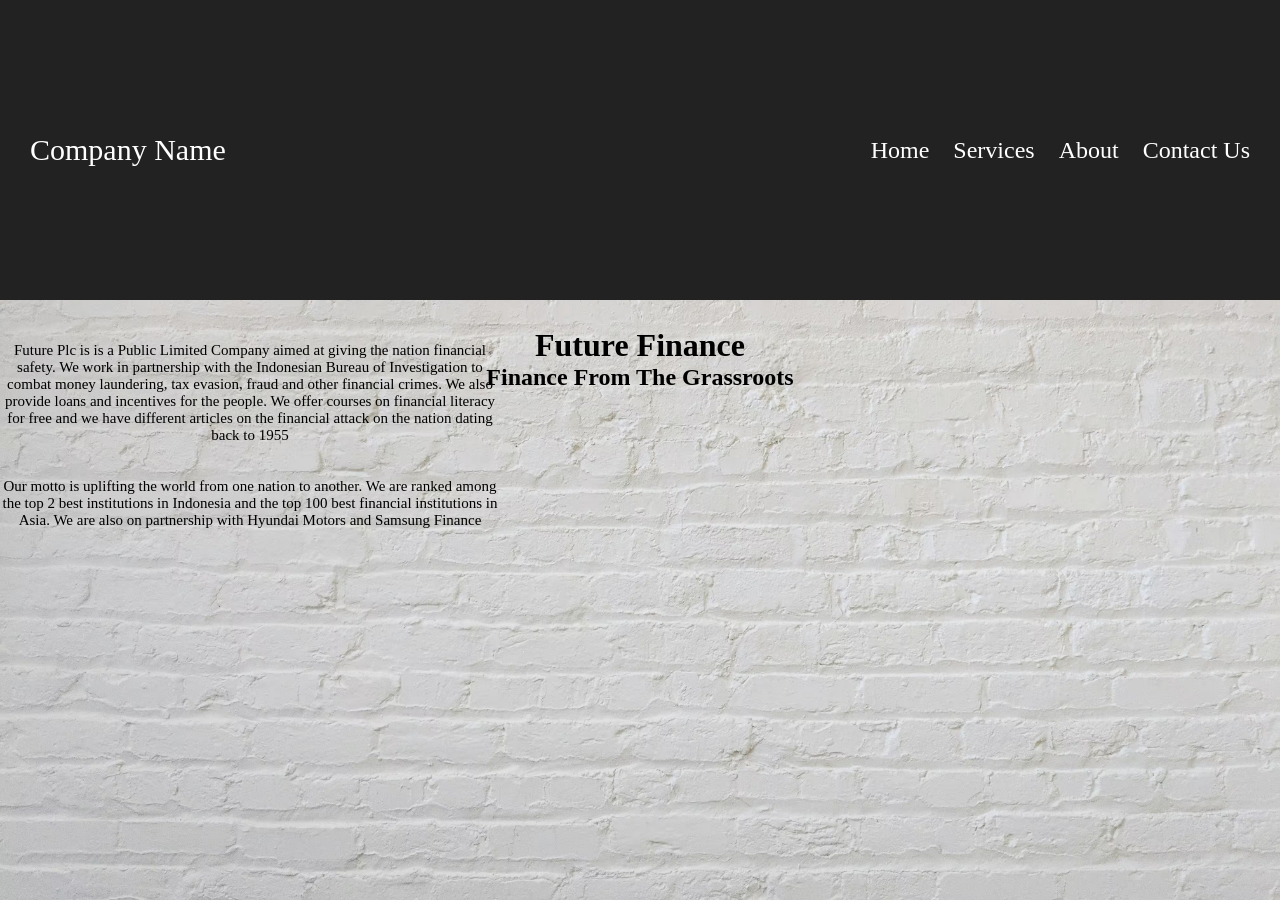
==== about.html @ 39a775e7 "Enhance spacing in about.html Added extra line breaks for improved readability." ====
<!DOCTYPE html>
<head>
  <link rel="stylesheet" href="style.css"/>
  <title>About</title>
</head>
<body>
      <body>
        <div class="home">
            <!--Home page Navigation-->
        <div class="nav">
            <div>Company Name</div>
            <ul>
               <li>
                   <a href="index.html">Home</a>
               </li> 
                <li>
                   <a href="services.html">Services</a>
               </li> 
                <li>
                   <a href="#">About</a>
               </li> 
                <li>
                   <a href="#">Contact Us</a>
               </li> 
            </ul>
    </div>
            <div class="companyname">
                <div>
             <h1>Future Finance </h1>
                <h2>Finance From The Grassroots</h2>
                </div>
            </div>
          <div class="about_info">
            Future Plc is is a Public Limited Company aimed at giving the nation financial safety. We work in partnership with the Indonesian Bureau of Investigation to combat money laundering, tax evasion, fraud and other financial crimes. We also provide loans and incentives for the people. We offer courses on financial literacy for free and we have different articles on the financial attack on the nation dating back to 1955
            <br>
            <br>
            <br>
            <p>Our motto is uplifting the world from one nation to another. We are ranked among the top 2 best institutions in Indonesia and the top 100 best financial institutions in Asia. We are also on partnership with Hyundai Motors and Samsung Finance</p>
      
          </div>
        </div>
    </body>
</body>
---- style.css ----
* {
  margin: 0;
  padding: 0;
  box-sizing: border-box; /* Makes layout sizing much easier to predict */
}

body {
  margin: 0;
  padding: 0;
}

/* 1. Parent Navbar Container */
.nav {
  height: 300px;
  background-color: #222222; /* Valid dark background */
  position: relative;        /* Creates the boundary for absolute children */
  width: 100%;
}

/* 2. Company Name (Left Side) */
.nav div {
  position: absolute;
  left: 30px;
  top: 50%;
  transform: translateY(-50%);
  font-size: 30px;
  color: white;
}

/* 3. The List Container (Right Side) */
.nav ul {
  position: absolute;
  right: 30px;
  top: 50%;
  transform: translateY(-50%);
  margin: 0;
  padding: 0;
  list-style: none; /* Removes bullet points */
}

/* 4. Individual List Items */
.nav ul li {
  display: inline-block;
  margin-left: 20px;
}

/* 5. Navigation Links */
.nav ul li a {
  color: white;
  text-decoration: none;
  font-size: 24px;
}

/* Hover effect so you know they are clickable */
.nav ul li a:hover {
  color: #00bcd4; 
}
/* Home body container */
.home {
  background-image: url("homepage.avif"); 
  background-repeat: no-repeat;
  background-position: center center;
  background-size: cover;
  min-height: 100vh; 
  width: 100%;
}

.home .companyname {
  display: flex;
  flex-direction: column;
  justify-content: center; 
  align-items: center;
  text-align: center;
  height: 13vh;
}

.about_info{
  display: flex;
  justify-content: center;
  align-items: center;
  width: 500px;
  height: 4vh;
  flex-direction: column;
  text-align: center;
  font-size: 15px
}
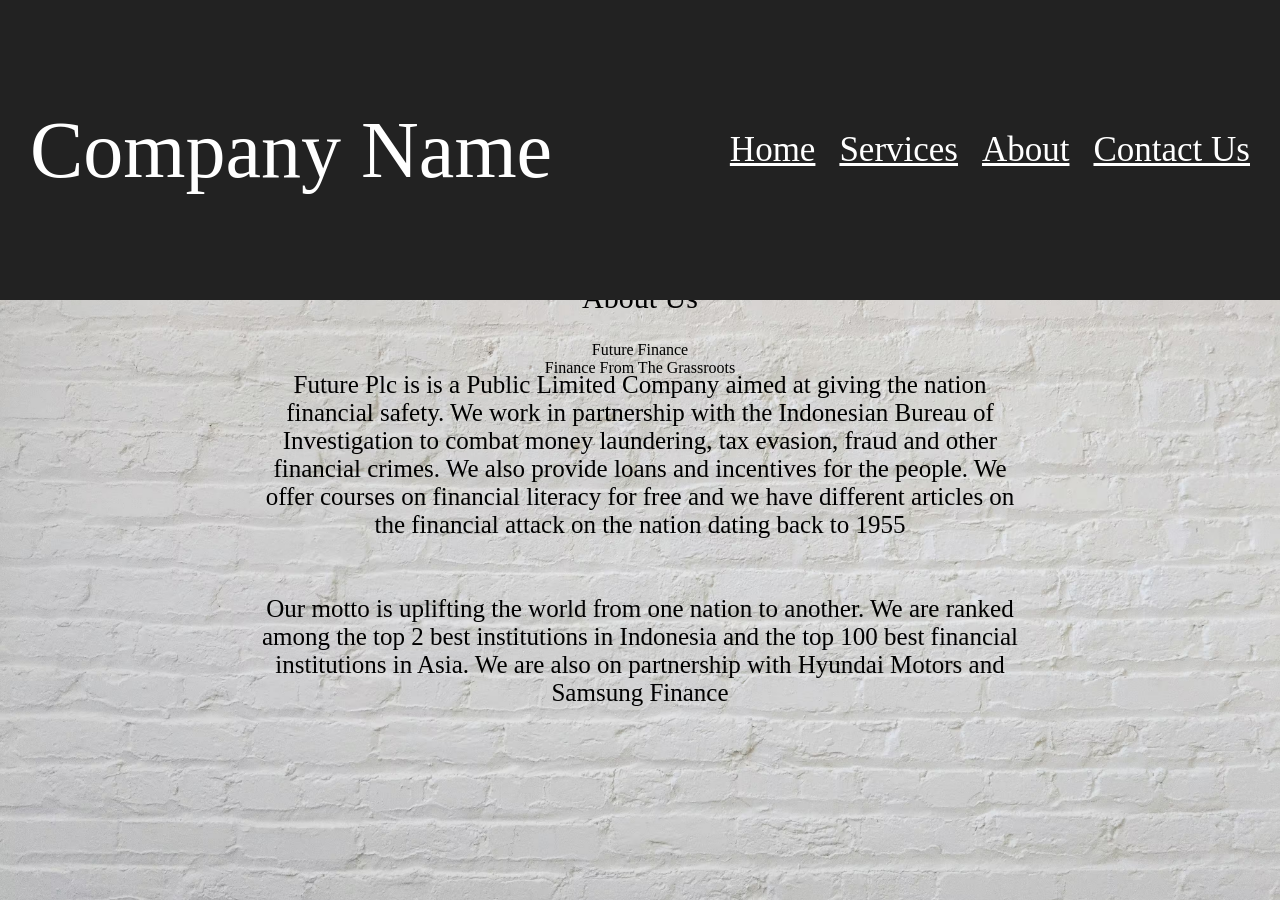
==== commit d3e8ab39: "Change headings to paragraphs in about.html Updated headings to paragraph tags for better semantics " ====
--- a/about.html
+++ b/about.html
@@ -26,11 +26,17 @@
     </div>
             <div class="companyname">
                 <div>
-             <h1>Future Finance </h1>
-                <h2>Finance From The Grassroots</h2>
+             <p class="big_name">Future Finance </p>
+                <p class="big_tag">Finance From The Grassroots</p>
                 </div>
             </div>
+          <br>
+          <br>
+          <br>
           <div class="about_info">
+            <p style="font-size:30px;">About Us</p>
+            <br>
+            <br>
             Future Plc is is a Public Limited Company aimed at giving the nation financial safety. We work in partnership with the Indonesian Bureau of Investigation to combat money laundering, tax evasion, fraud and other financial crimes. We also provide loans and incentives for the people. We offer courses on financial literacy for free and we have different articles on the financial attack on the nation dating back to 1955
             <br>
             <br>
--- a/style.css
+++ b/style.css
@@ -15,6 +15,8 @@
   background-color: #222222; /* Valid dark background */
   position: relative;        /* Creates the boundary for absolute children */
   width: 100%;
+  border-height: 20px;
+  border-color: black;
 }
 
 /* 2. Company Name (Left Side) */
@@ -23,7 +25,8 @@
   left: 30px;
   top: 50%;
   transform: translateY(-50%);
-  font-size: 30px;
+  font-size: 80px;
+  text-decoration: bold;
   color: white;
 }
 
@@ -47,8 +50,8 @@
 /* 5. Navigation Links */
 .nav ul li a {
   color: white;
-  text-decoration: none;
-  font-size: 24px;
+  font-weight: 500;
+  font-size: 35px;
 }
 
 /* Hover effect so you know they are clickable */
@@ -78,9 +81,20 @@
   display: flex;
   justify-content: center;
   align-items: center;
-  width: 500px;
-  height: 4vh;
+  width: 60%;
+  max-width: 800px;
+  height: 5vh;
   flex-direction: column;
   text-align: center;
-  font-size: 15px
+  font-size: 25px;
+  margin: 0 auto;
 }
+
+#big_name{
+  font-size: 100px;
+  font-weight: 400;
+}
+#big_tag{
+  font-size: 60px;
+  font-weight: 250;
+}
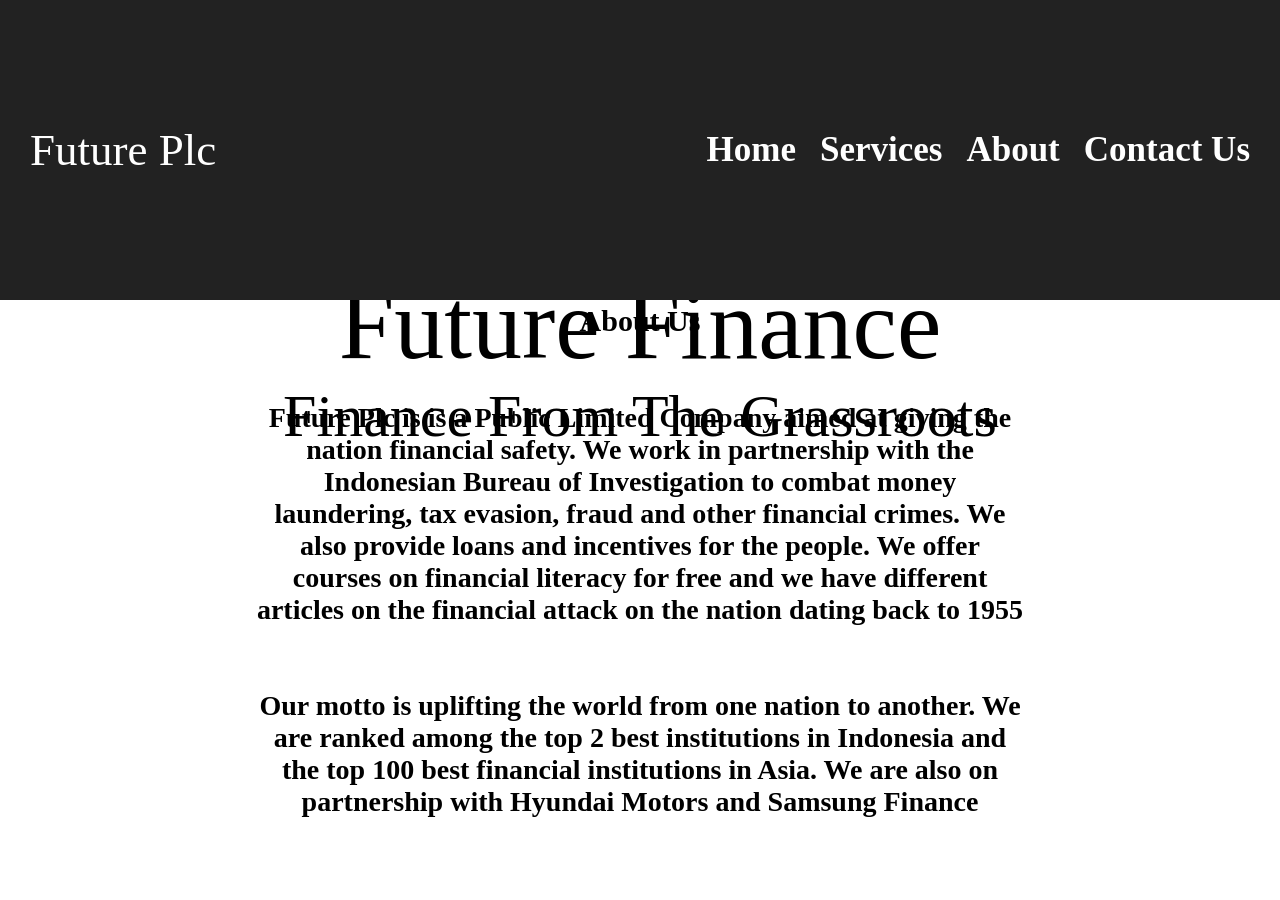
==== commit a11a97ef: "Update company name to 'Future Plc' in about.html" ====
--- a/about.html
+++ b/about.html
@@ -8,7 +8,7 @@
         <div class="home">
             <!--Home page Navigation-->
         <div class="nav">
-            <div>Company Name</div>
+            <div>Future Plc</div>
             <ul>
                <li>
                    <a href="index.html">Home</a>
--- a/style.css
+++ b/style.css
@@ -25,7 +25,7 @@
   left: 30px;
   top: 50%;
   transform: translateY(-50%);
-  font-size: 80px;
+  font-size: 45px;
   text-decoration: bold;
   color: white;
 }
@@ -50,8 +50,9 @@
 /* 5. Navigation Links */
 .nav ul li a {
   color: white;
-  font-weight: 500;
+  font-weight: 800;
   font-size: 35px;
+  text-decoration: none;
 }
 
 /* Hover effect so you know they are clickable */
@@ -60,7 +61,7 @@
 }
 /* Home body container */
 .home {
-  background-image: url("homepage.avif"); 
+  background-image: url("homepage.9avif"); 
   background-repeat: no-repeat;
   background-position: center center;
   background-size: cover;
@@ -83,18 +84,19 @@
   align-items: center;
   width: 60%;
   max-width: 800px;
-  height: 5vh;
+  height: 20vh;
   flex-direction: column;
   text-align: center;
-  font-size: 25px;
+  font-size: 28px;
   margin: 0 auto;
+  font-weight: 700;
 }
 
-#big_name{
+.big_name{
   font-size: 100px;
   font-weight: 400;
 }
-#big_tag{
+.big_tag{
   font-size: 60px;
   font-weight: 250;
 }
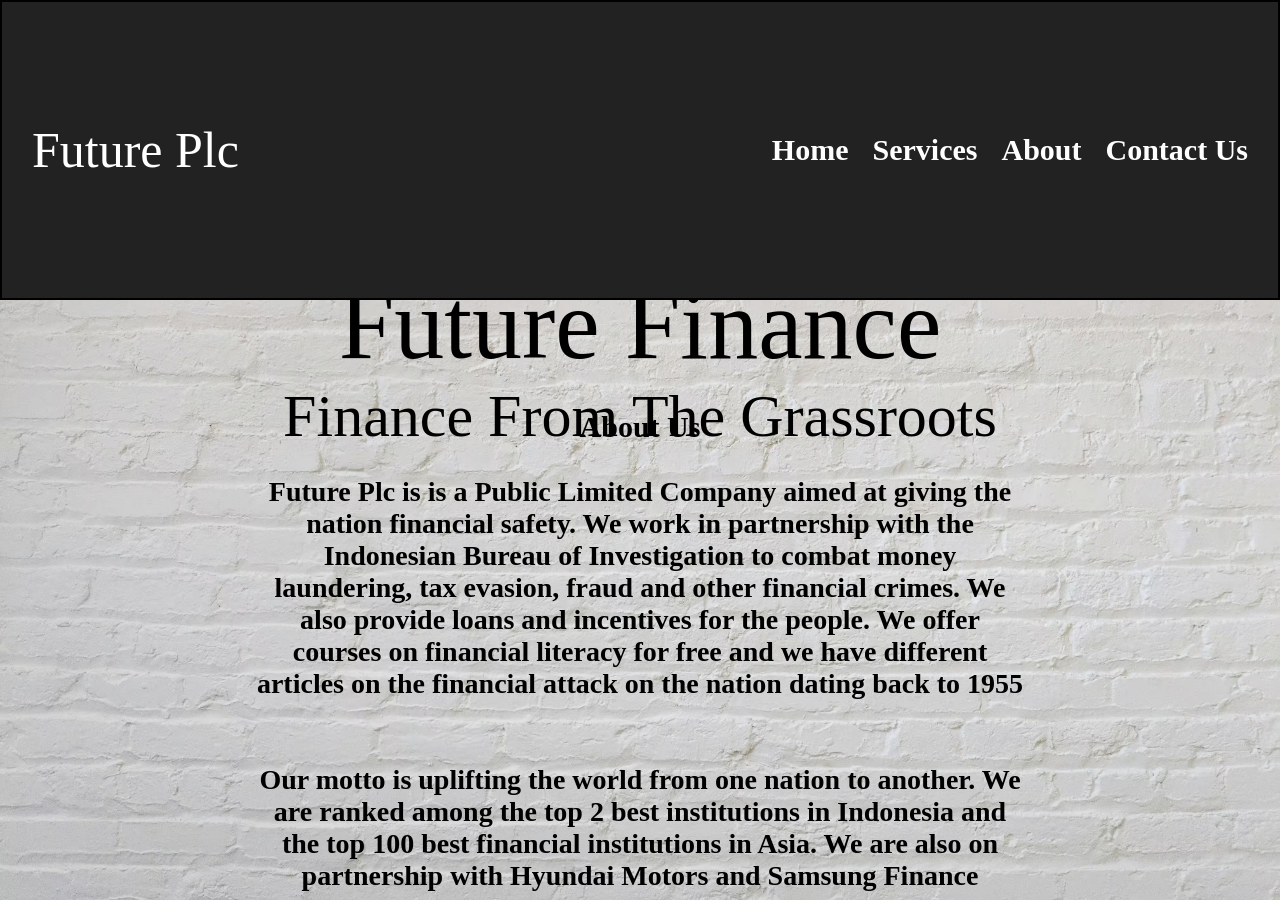
==== commit cf0f0086: "Remove extra line break in about.html Removed unnecessary line break in the about section." ====
--- a/about.html
+++ b/about.html
@@ -36,7 +36,6 @@
           <div class="about_info">
             <p style="font-size:30px;">About Us</p>
             <br>
-            <br>
             Future Plc is is a Public Limited Company aimed at giving the nation financial safety. We work in partnership with the Indonesian Bureau of Investigation to combat money laundering, tax evasion, fraud and other financial crimes. We also provide loans and incentives for the people. We offer courses on financial literacy for free and we have different articles on the financial attack on the nation dating back to 1955
             <br>
             <br>
--- a/style.css
+++ b/style.css
@@ -15,8 +15,7 @@
   background-color: #222222; /* Valid dark background */
   position: relative;        /* Creates the boundary for absolute children */
   width: 100%;
-  border-height: 20px;
-  border-color: black;
+  border: 2px solid black;
 }
 
 /* 2. Company Name (Left Side) */
@@ -25,7 +24,7 @@
   left: 30px;
   top: 50%;
   transform: translateY(-50%);
-  font-size: 45px;
+  font-size: 50px;
   text-decoration: bold;
   color: white;
 }
@@ -50,8 +49,8 @@
 /* 5. Navigation Links */
 .nav ul li a {
   color: white;
-  font-weight: 800;
-  font-size: 35px;
+  font-weight: 750;
+  font-size: 30px;
   text-decoration: none;
 }
 
@@ -61,7 +60,7 @@
 }
 /* Home body container */
 .home {
-  background-image: url("homepage.9avif"); 
+  background-image: url("homepage.avif"); 
   background-repeat: no-repeat;
   background-position: center center;
   background-size: cover;
@@ -84,7 +83,7 @@
   align-items: center;
   width: 60%;
   max-width: 800px;
-  height: 20vh;
+  height: 40vh;
   flex-direction: column;
   text-align: center;
   font-size: 28px;
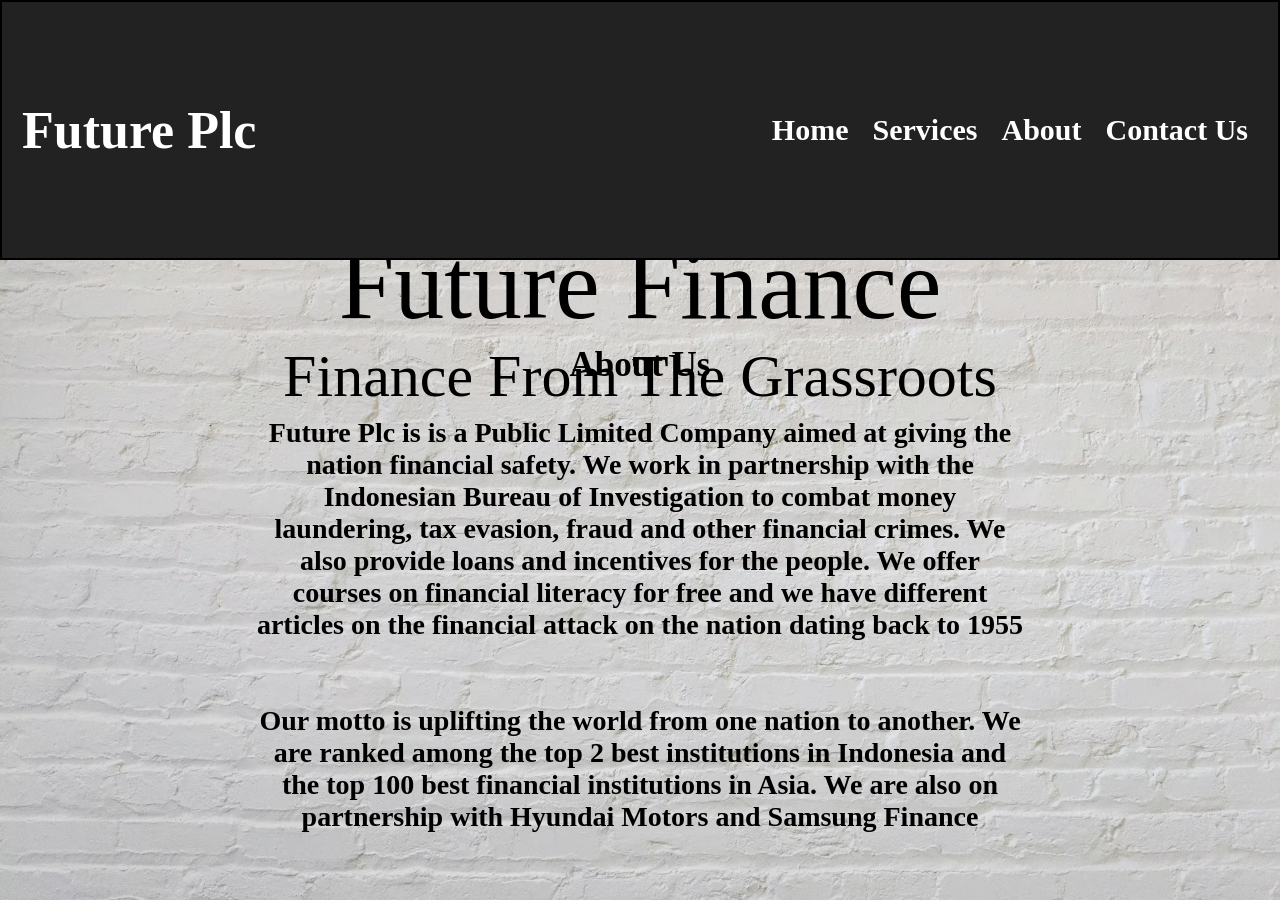
==== commit 8f37d82e: "Increase font size of 'About Us' heading" ====
--- a/about.html
+++ b/about.html
@@ -34,7 +34,7 @@
           <br>
           <br>
           <div class="about_info">
-            <p style="font-size:30px;">About Us</p>
+            <p style="font-size:35px;">About Us</p>
             <br>
             Future Plc is is a Public Limited Company aimed at giving the nation financial safety. We work in partnership with the Indonesian Bureau of Investigation to combat money laundering, tax evasion, fraud and other financial crimes. We also provide loans and incentives for the people. We offer courses on financial literacy for free and we have different articles on the financial attack on the nation dating back to 1955
             <br>
--- a/style.css
+++ b/style.css
@@ -11,7 +11,7 @@
 
 /* 1. Parent Navbar Container */
 .nav {
-  height: 300px;
+  height: 260px;
   background-color: #222222; /* Valid dark background */
   position: relative;        /* Creates the boundary for absolute children */
   width: 100%;
@@ -21,11 +21,11 @@
 /* 2. Company Name (Left Side) */
 .nav div {
   position: absolute;
-  left: 30px;
+  left: 20px;
   top: 50%;
   transform: translateY(-50%);
-  font-size: 50px;
-  text-decoration: bold;
+  font-size: 52px;
+  font-weight: 800;
   color: white;
 }
 
@@ -83,7 +83,7 @@
   align-items: center;
   width: 60%;
   max-width: 800px;
-  height: 40vh;
+  height: 35vh;
   flex-direction: column;
   text-align: center;
   font-size: 28px;
@@ -93,9 +93,9 @@
 
 .big_name{
   font-size: 100px;
-  font-weight: 400;
+  font-weight: 500;
 }
 .big_tag{
   font-size: 60px;
-  font-weight: 250;
+  font-weight: 300;
 }
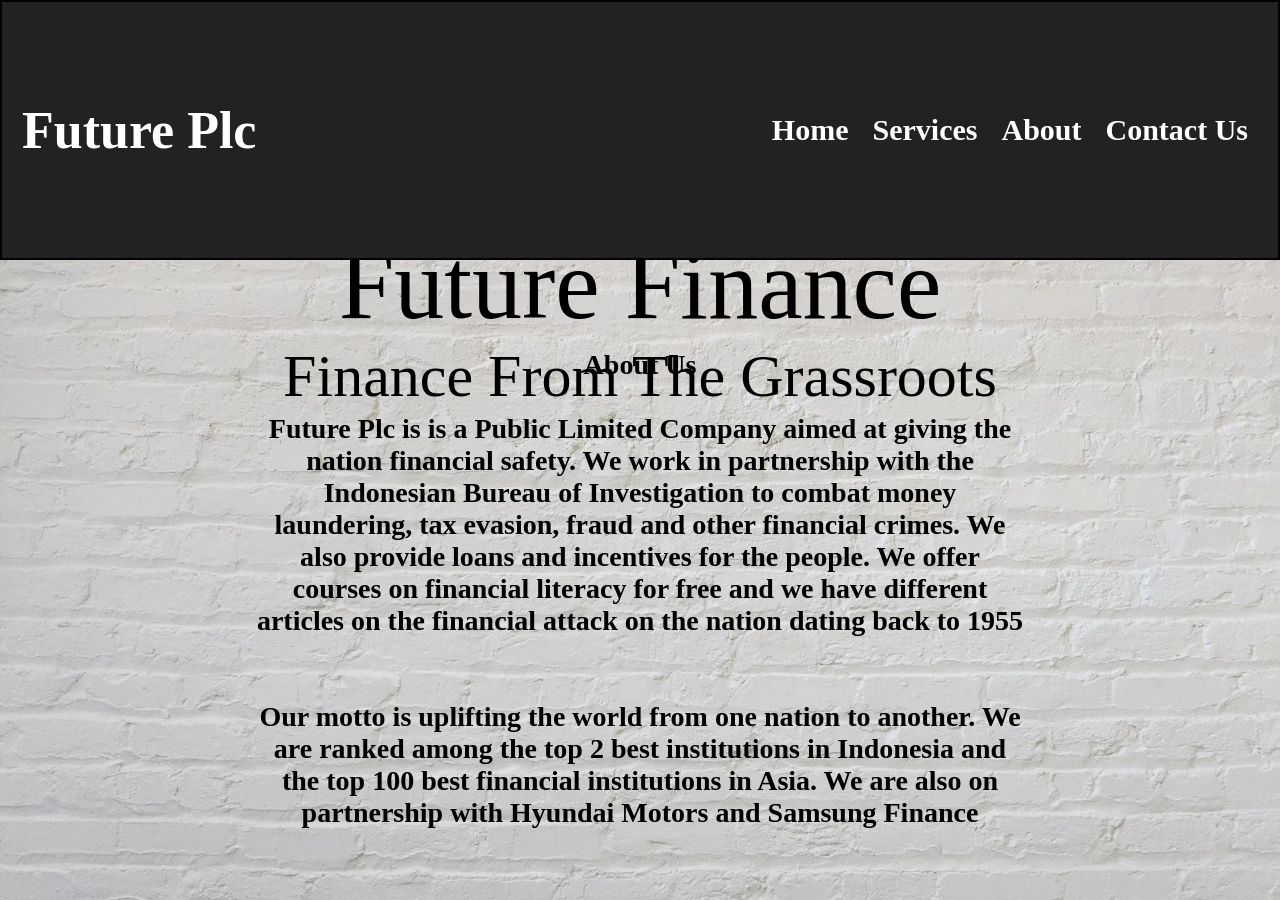
==== commit ac0aac4e: "Update about.html" ====
--- a/about.html
+++ b/about.html
@@ -1,9 +1,11 @@
 <!DOCTYPE html>
 <head>
   <link rel="stylesheet" href="style.css"/>
+  <link rel="preconnect" href="https://fonts.googleapis.com">
+<link rel="preconnect" href="https://fonts.gstatic.com" crossorigin>
+<link href="https://fonts.googleapis.com/css2?family=Open+Sans:ital,wght@0,300..800;1,300..800&display=swap" rel="stylesheet">
   <title>About</title>
 </head>
-<body>
       <body>
         <div class="home">
             <!--Home page Navigation-->
@@ -34,7 +36,7 @@
           <br>
           <br>
           <div class="about_info">
-            <p style="font-size:35px;">About Us</p>
+            <p class="small_heading">About Us</p>
             <br>
             Future Plc is is a Public Limited Company aimed at giving the nation financial safety. We work in partnership with the Indonesian Bureau of Investigation to combat money laundering, tax evasion, fraud and other financial crimes. We also provide loans and incentives for the people. We offer courses on financial literacy for free and we have different articles on the financial attack on the nation dating back to 1955
             <br>
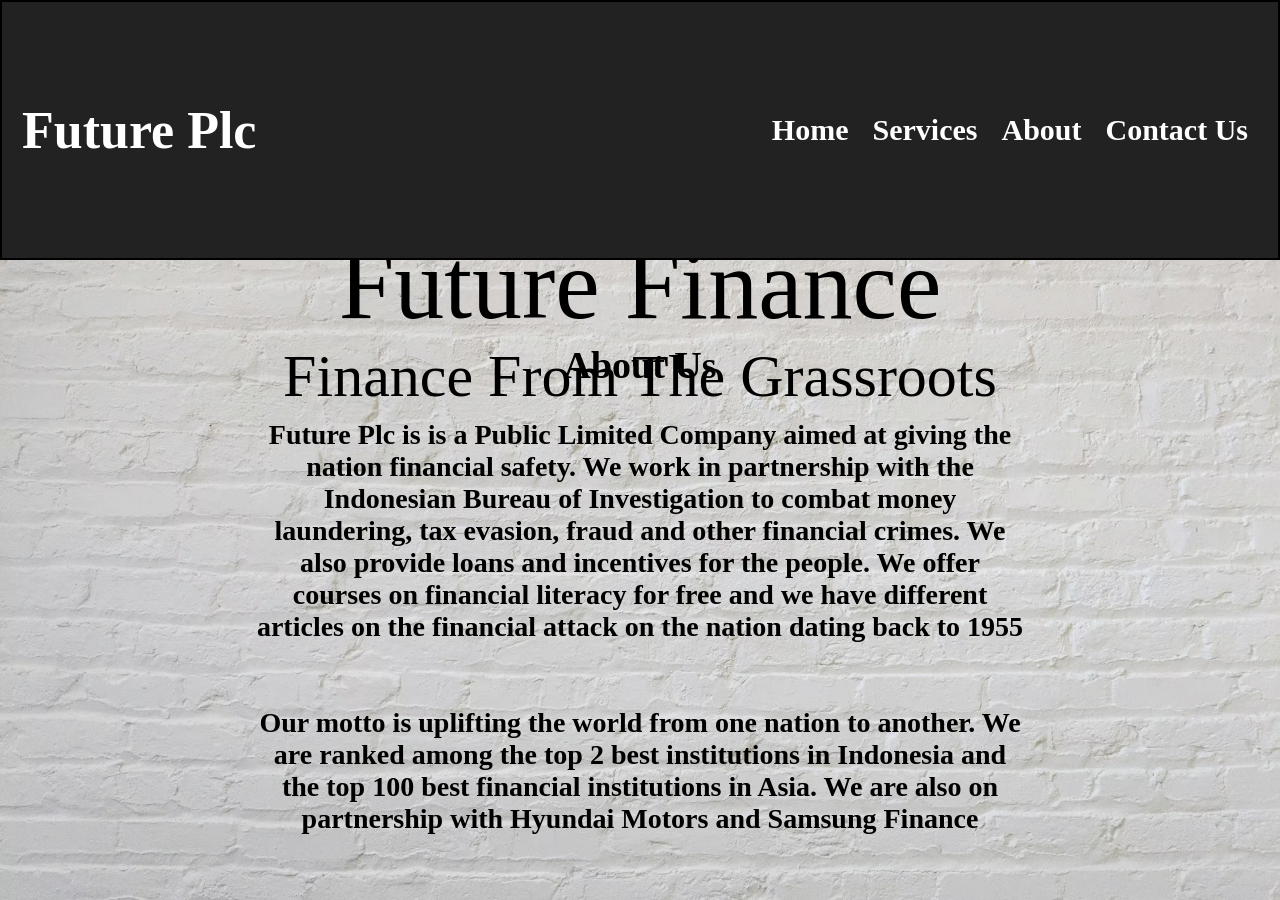
==== commit 947f57d6: "Update link to services page in about.html" ====
--- a/about.html
+++ b/about.html
@@ -16,7 +16,7 @@
                    <a href="index.html">Home</a>
                </li> 
                 <li>
-                   <a href="services.html">Services</a>
+                   <a href="service.html">Services</a>
                </li> 
                 <li>
                    <a href="#">About</a>
--- a/style.css
+++ b/style.css
@@ -99,3 +99,6 @@
   font-size: 60px;
   font-weight: 300;
 }
+.about_info .small_heading{
+  font-size: 38px;
+}
